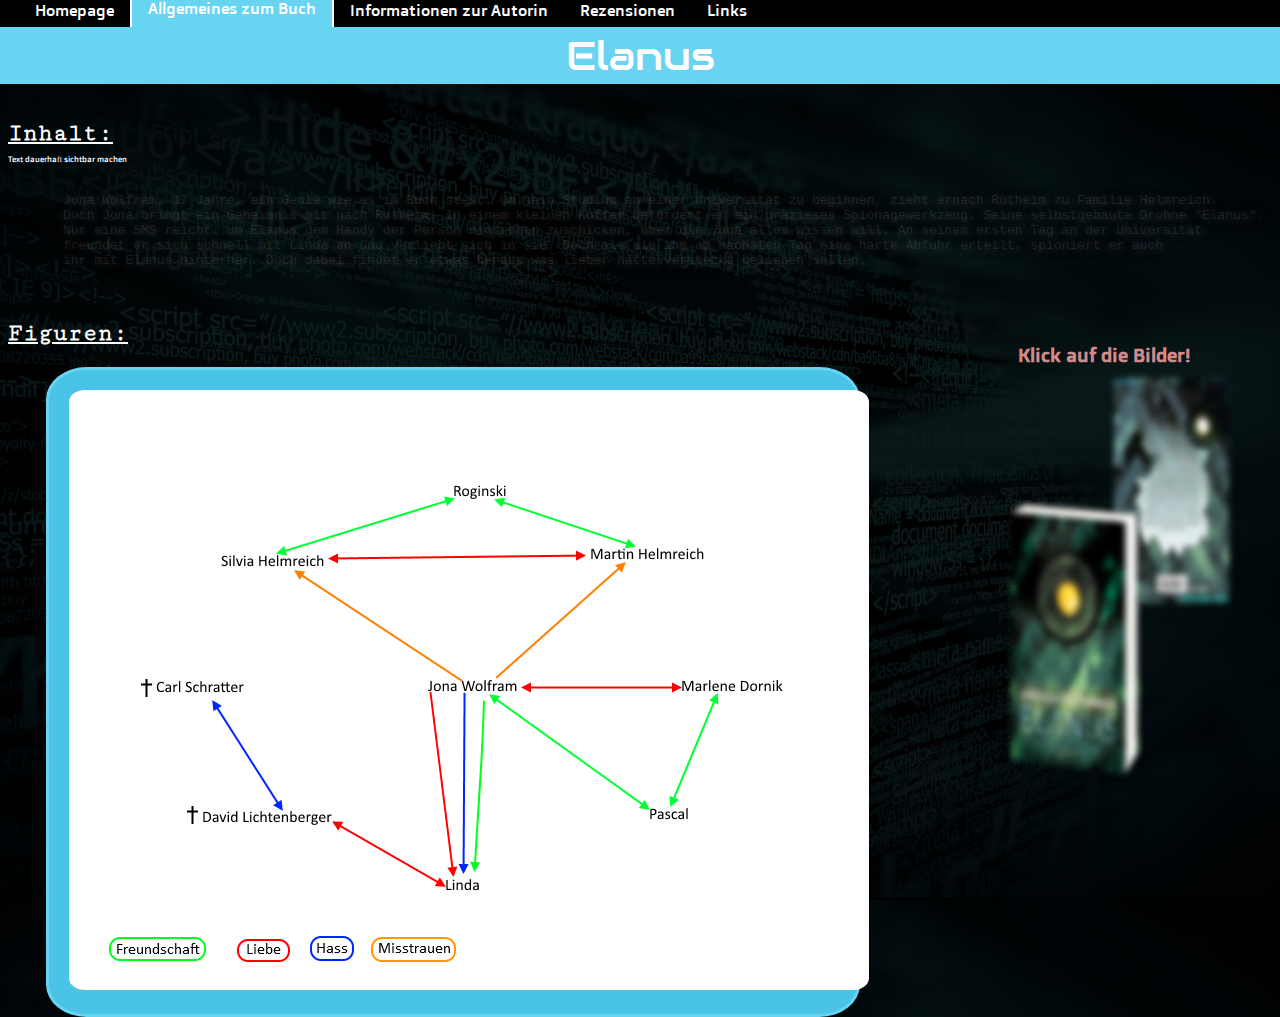
==== allgemein.html @ 72bca7bb "Witzige Popups" ====
﻿
<!DOCTYPE html>
<html class="html">
<head>
	<title>Elanus</title>
	<meta http-equiv="content-type" content="text/html; charset=UTF-8">
	<meta http-equiv="content-type" content="application/xhtml+xml; charset=UTF-8">
	<link rel="stylesheet" type="text/css" href="style.css">
	<meta name="viewport" content="width=device-width, initial-scale=0.3">
	<link href='https://fonts.googleapis.com/css?family=Audiowide' rel='stylesheet'>
	<link href='https://fonts.googleapis.com/css?family=Doppio One' rel='stylesheet'>
	<link href='https://fonts.googleapis.com/css?family=Cutive Mono' rel='stylesheet'>
</head>
<body style="cursor: url('cursor.ani')" background="3244234.jpg">

	<ul onmouseover="PlaySound('mySound')">
		<li><a href="index.html" class="tabulator" target="_top">Homepage</a></li>
		<li><a href="allgemein.html" target="_top" class="pageon">Allgemeines zum Buch</a></li>
		<li><a href="ursula.html">Informationen zur Autorin</a></li>
		<li><a href="rezensionen.html">Rezensionen</a></li>
		<li><a href="links.html">Links</a></li>
	</ul>

	<script src="javascript.js"></script>
	<audio src="mousehover.wav" id='mySound'></audio>


	<a style="text-decoration: none;font-size:250%;" href="https://xnoskill.github.io/Elanus/">
		<div class="banner">
			Elanus
		</div>
	</a>

	<a href="https://goo.gl/7yFv1D">
		<img src="elanus_rueckseite.jpg" class="thumbnail2">
	</a>
	<a href="https://goo.gl/7yFv1D">
		<img class="thumbnail1" src="elanus.png" alt="Elanus">
	</a>

	<a href="https://goo.gl/K3kgBh">
		<div class="sinnlos"><h3>Klick auf die Bilder!</h3></div>
	</a>

	<map name="testmap">
		<area shape="rect" coords="0,250,170,0" alt="Elanus_rofl_link"
				href="https://goo.gl/aCHbUw">
	</map>




	<map name="testmap">
		<area shape="rect" coords="0,250,170,0" alt="Elanus_rofl_link"
				href="https://goo.gl/aCHbUw">
	</map>
	<h2 align="left" class="up">
		<u>
			<br><br><br><br>Inhalt:
		</u>
	</h2>

	<div onclick="textFunction()">
		<p class="inhalt">Text dauerhaft sichtbar machen</p>
	</div>

	<pre class="text" id="mytext">
Jona Wolfram, 17 Jahre, ein Genie wie es im Buch steht. Um sein Studium an einer Universität zu beginnen, zieht ernach Rotheim zu Familie Helmreich.
Doch Jona bringt ein Geheimnis mit nach Rotheim. In einem kleinen Koffer befördert er ein präzieses Spionagewerkzeug. Seine selbstgebaute Drohne "Elanus".
Nur eine SMS reicht, um Elanus dem Handy der Person hinterher zuschicken, über die Jona alles wissen will. An seinem ersten Tag an der Universität
freundet er sich schnell mit Linda an und verliebt sich in sie. Doch als sie ihm am nächsten Tag eine harte Abfuhr erteilt, spioniert er auch
ihr mit Elanus hinterher. Doch dabei findet er etwas heraus was lieber hätte versteckt belieben sollen.
	</pre>



	<h2 align="left">
		<u>
			Figuren:
		</u>
	</h2>

<div class="popup">	
	<map name="figuren">
			<area shape="rect" coords="357,289,450,305" onclick="myFunction()" />
			<area shape="rect" coords="377,488,414,503" onclick="myFunctionthree()"/>
			<area shape="rect" coords="611,286,717,306" onclick="myFunctionfour()" />
			<area shape="rect" coords="577,416,622,433" onclick="myFunctionfive()" />
			<area shape="rect" coords="113,419,264,438" onclick="myFunctionsix()"  />
			<area shape="rect" coords="66,289,177,306"  onclick="myFunctionseven()"/>
			<area shape="rect" coords="148,162,257,179" onclick="myFunctioneight()"/>
			<area shape="rect" coords="518,155,639,170" onclick="myFunctionnine()" />
			<area shape="rect" coords="381,91,439,109"  onclick="myFunctionten()"  />	
		</map>
		<span class="popuptext" id="myPopup">
			Der schlaue Spion
		</span>
	</div>

<div class="popup3">
	<span class="popuptext3" id="popupthree">
		Die mehrschichtige Marketingstudentin
	</span>
</div>

<div class="popup4">
	<span class="popuptext4" id="popupfour">
		Die fürsorgliche Freundin
	</span>
</div>

<div class="popup5">
	<span class="popuptext5" id="popupfive">
		Der charmante Chaote
	</span>
</div>

<div class="popup6">
	<span class="popuptext6" id="popupsix">
		Der mordende Mathematiker
	</span>
</div>

<div class="popup7">
	<span class="popuptext7" id="popupseven">
		Der obszessive Ordnungsfreak
	</span>
</div>

<div class="popup8">
	<span class="popuptext8" id="popupeight">
		Die hysterische Hobbyköchin
	</span>
</div>

<div class="popup9">
	<span class="popuptext9" id="popupnine">
		Der aggressive Angsthase
	</span>
</div>

<div class="popup10">
	<span class="popuptext10" id="popupten">
		Der clevere Caterer
	</span>
</div>

<script src="javascript.js"></script>
	
	

<div class="figurenK">
		<img src="figurenkonstellation.png" style="height:auto;border-radius:2%;" usemap="#figuren" />
	</div>


	






</body>

</html>
---- style.css ----
/* HTML SETTINGS */
.html {
    height: 100%;
    margin-bottom: 0.01em;
}
.html:hover {
    cursor: url('cursor_csgo.cur'), auto;
}

/* THUMBNAIL1 FOR PICTURES */
.thumbnail1 {
    padding: 0px 0;
    position: absolute;
    overflow: hidden;
    top: 56%;
    right: 11%;
    width: 10%;
    height: 30%;
    transition: all .5s ease-in-out;
    -webkit-filter: blur(3px);
}
.thumbnail1 > .wrap {
        background-repeat: no-repeat;
        background-size: cover;
        position: absolute;
        top: 0;
        bottom: 0;
        left: 0;
        right: 0;
        transform: scale(1);
        transition: transform 0.5s ease-in-out;
        z-index: -1;
}
.thumbnail1:hover {
    transform: scale(1.2);
    margin: -10px 0px 0px 15px;
    cursor: url('cursor_dreieck.cur'), auto;
    -webkit-filter:blur(0px);
}

.thumbnail2 {
    width: 9%;
    height: 25%;
    position: absolute;
    top: 42%;
    left: 87%;
    -webkit-filter: blur(3px);
    filter: blur(3px);
    -webkit-filter: blur(3px);
    -moz-filter: blur(3px);
    -o-filter: blur(3px);
    -ms-filter: blur(3px);
    transition: all .5s ease-in-out;
}
.thumbnail2:hover {
    cursor: url('cursor_dreieck.cur'), auto;
    -webkit-filter:blur(0px);
    filter: blur(0px);
    -moz-filter: blur(0px);
    -o-filter: blur(0px);
    -ms-filter: blur(0px);
    transform: scale(1);
    margin: 0% 0% 0% 0%;
}
/* THUMBNAIL2 FOR URSULA PICTURE */
.thumbnail3 {
    position: absolute;
    width: 22%;
    height:210px;
    padding: 0px 0;
    overflow: hidden;
    border-style:hidden;
    border-width: 1%;
    border-color: #282323;
    border-radius: 20%;
    top:60%;
    left:70%;
    transition: all 0.6s ease-in-out;
}
.thumbnail3:hover {
    transform: scale(1.05);
    margin: -10px 0px 0px 15px;
    border-style: hidden;
    border-radius:4%; 
    cursor: url('cursor_dreieck.cur'), auto;
}

/* ELANUS BANNER */
.banner {
    width: 99.55%;
    border-radius: 0px;
    border-style: solid;
    border-width: 3px;
    border-color: #68D4F2;
    position: absolute;
    left: 0%;
    top:4%;
    transition: all 0.7s ease-out;
    color: #ffffff;
    background: #68D4F2;
    border-color: #68d4f2;
    font-family: Audiowide;
    text-align: center;
    cursor: url('cursor_dreieck.cur'),auto;
}

.banner:hover {
    background: #51b9d5;
    border-color:#51b9d5;
}

@media (max-width:768px) {
    .banner {
        top: 5%;
    }
}
@media (max-width:1920px) {
    .banner {
        top: 3%;
    }
}

div.popup  {
    position: absolute;
    left:51%;
    top: 65.5%;
}

div.popup3 {
    position: absolute;
    left: 49%;
    top: 86.3%;
}
div.popup4 {
    position: absolute;
    left: 63%;
    top: 65.3%;
}
div.popup5 {
    position: absolute;
    left: 61%;
    top: 78.8%;
}
div.popup6 {
    position: absolute;
    left: 38%;
    top: 79%;
}
div.popup7 {
    position: absolute;
    left: 35%;
    top:65.5%;
}

div.popup8 {
    position: absolute;
    left: 39%;
    top: 52%;
}

div.popup9 {
    position: absolute;
    left: 58%;
    top: 51.5%;
}

div.popup10 {
    position: absolute;
    left: 50.5%;
    top: 44.8%;
}
/* POPUP SETTINGS */
.popup, .popup3, .popup4, .popup5, .popup6, .popup7, .popup8, .popup9, .popup10 {
    position: unset;
    display: inline-block;
    cursor: url('cursor_dreieck.cur'), auto;
    -webkit-user-select: none;
    -moz-user-select: none;
    -ms-user-select: none;
    user-select: none;
    transition: all .1s ease-in-out;
    font-size: 100%;
    color: #68D4F2;
    left: 2%;
    padding: 1%;
}

/* THE ACTUAL POPUP */
.popup .popuptext, .popup3 .popuptext3, .popup4 .popuptext4, .popup5 .popuptext5, .popup6 .popuptext6, .popup7 .popuptext7, .popup8 .popuptext8, .popup9 .popuptext9, .popup10 .popuptext10 {
    visibility: hidden;
    width: auto;
    background-color: #8F97FF;
    color: #fff;
    text-align: center;
    border-radius: 10px;
    padding: 20% 25%;
    position: absolute;
    z-index: 1;
    bottom: 0%;
    left: 40%;
    margin-left: -40px;

}

/* THE POPUP ARROW */
.popup .popuptext::after, .popup3 .popuptext3::after, .popup4 .popuptext4::after, .popup5 .popuptext5::after, .popup6 .popuptext6::after, .popup7 .popuptext7::after, .popup8 .popuptext8::after, .popup9 .popuptext9::after, .popup10 .popuptext10::after {
    content: "";
    position: absolute;
    top: 100%;
    left: 35%;
    margin-left: -20%;
    border-width: 10px;
    border-style: solid;
    border-color: #757ECE transparent transparent transparent;
}

/* Toggle this class - hide and show the popup */
.popup .show, .popup3 .show, .popup4 .show, .popup5 .show, .popup6 .show, .popup7 .show, .popup8 .show, .popup9 .show, .popup10 .show {
    visibility: visible;
    -webkit-animation: fadeIn 1s;
    animation: fadeIn 2s;
}

/* POPUP ANIMATION (fade in the popup) */
@-webkit-keyframes fadeIn {
    from {opacity: 0;} 
    to {opacity: 1;}
}

@keyframes fadeIn {	
    from {opacity: 0;}
    to {opacity:1 ;}
}

/* POPUP ANIMATION WHEN HOVERED */

.popup:hover, .popup3:hover, .popup4:hover, .popup5:hover, .popup6:hover, .popup7:hover, .popup8:hover, .popup9:hover, .popup10:hover {
    transform: scale(1);
    text-decoration: none;
    color: #000000;
    border-style: hidden;
    z-index: 1;
}

/* THE SCOND POPUP */
.popup2 {
    margin: auto;
    padding: 10px;
    background: #fff;
    border-radius: 10px;
    width: 40%;
    position: relative;
    transition: all 2s ease-in-out;
}
.popup2 h2 {
    margin-top: 0;
    color: #333;
    font-family: Tahoma, Arial, sans-serif;
    text-decoration:underline;
    color:#1cd843;
}
.popup2 .close {
    position: absolute;
    top: 3%;
    right: 3%;
    transition: all 2.5s ease-in-out;
    font-size: 220%;
    font-weight: bold;
    text-decoration: none;
    color: #FF0000;
}
.popup2 .close:hover {
    color: #6BFF5E;
    -webkit-transform: translate(3%, -3%) rotate(12465deg);
    cursor: url('cursor_dreieck.cur'), auto;
}
.popup2 .content {
    max-height: 30%;
    overflow: auto;
    color:#000000;
    font-family: Doppio One;
    padding:2%;
}

/* THE BODY */
body {
    opacity: 1;
    transition: 1s opacity;
    font-family: Doppio One;
    background-size: cover;
    height: 100vh;
    display: table;
    width: 100%;
    background-position: center top;
    height: 350px;
    color: white;
   background-color:#222222;
}

/* ALL H2 */
h2 {
    font-family: Cutive Mono;
}

/* POPUP2 BOX*/
.box {
    width: 10%;
    margin: 0 auto;
    background: rgba(255,255,255,0.2);
    padding: 25px;
    border: 1.5px solid #fff;
    border-radius: 30px/30px;
    background-clip: padding-box;
    text-align: center;
}
.button {
    font-size: 1em;
    padding: 15px;
    color: #fff;
    border: 1.5px solid #68D4F2;
    border-radius: 70px/70px;
    text-decoration: none;
    cursor: url('cursor_dreieck.cur'), auto;
    transition: all 0.7s ease-out;
}
.button:hover {
    background: #68D4F2;
    transform: scale(1.02);
    margin: 0%;
}
.overlay {
    position: fixed;
    top: 0;
    bottom: 0;
    left: 0;
    right: 0;
    background: rgba(0, 0, 0, 0.4);
    transition: opacity 1200ms;
    visibility: hidden;
    opacity: 0;
}
.overlay:target {
    visibility: visible;
    opacity: 1;
}

/* I DONT KNOW WHAT THIS IS FOR*/
@media screen and (max-width: 700px) {
    .box {
        width: 70%;
    }

    .popup2 {
        width: 70%;
    }

    .a {
        text-decoration: none;
    }

    @media screen and (max-width: 700px) {
        .box {
            width: 70%;
        }

        .popup2 {
            width: 70%;
        }
    }
}
/* CLASS FOR THE JOKE */
.sinnlos {
    color:#D38A8A;
    position: absolute;
    top: 36%;
    right: 7%;
    transition: all .2s ease-in;
}
.sinnlos:hover{
    text-decoration: underline;
    transform: scale(0.93);
    margin: 0.05% 0% 0% 0.05%;
}

/* TEXT */
.text {
    left: 3%;
    position: relative;
    transition: all .5s ease-in-out;
    color: rgba(255,255,255,0.1);
    text-shadow: 0 0 5px rgba(0,0,0,0.5);
    padding: 1.3%;
    text-shadow: 2px 2px 8px #333;
}
.text:hover {
    margin: 1% 0% 0% 0%;
    transform: scale(1.05);
    color:#FFF;
    width:auto;
    border-style:hidden;
    background: rgba(0, 0, 0, 0.3);
}

/*Inhaltbutton*/
.inhalt {
    color: white;
    font-size: 50%;
    margin-top: -1%;
    position:relative;
    width:10%;
}
.inhalt:hover {
    border-style:solid;
    border-color:aqua;
    border-width:1px;
    width:6.5%;
}

@media (max-width:1366px) {
    .inhalt:hover {
        width: 9%;
    }
}

.textb {
    margin: 0% 0% 0% 0%;
    transform: scale(1.05);
    color: #FFF;
    width: 100%;
    border-style: hidden;
    background: rgba(0, 0, 0, 0.3);
    cursor: url('cursor_dreieck.cur'),auto;
}

.menu {
    margin-left: 20px;
    padding: 14px 16px;
  
    border-left: 2px;
    border-right: 2px;
    border-left-color: #fff;
    border-left-style: solid;
    border-right-color: #fff;
    border-top-color: #fff;
    border-right-style: solid;
    border-top-style: solid;
    margin-top:-2px;
    background-color:#68D4F2;
    transition: all .1s ease-in-out
}
.menu:hover{
    cursor: url('cursor_dreieck.cur'), auto;
   
    border-left:2px;
    border-right:2px;
    border-left-color:#fff;
    border-left:solid;
    border-right-color:#fff;
    border-top-color:#fff;
    border-right:solid;
    border-top-style:solid;
    position:relative;
    border-top:solid;
}
.tabulator {
    margin-left: 20px;
    padding: 14px 16px;
}
li a:hover {
    cursor: url('cursor_dreieck.cur'), auto;
    border-top: 2px;
    border-left: 2px;
    border-right: 2px;
    border-left-color: #fff;
    border-left-style: solid;
    border-right-color: #fff;
    border-top-color: #fff;
    border-right-style: solid;
    border-top-style: solid;
    margin-bottom: 0%;
}
/*Men�liste oben*/
ul {
    list-style-type: none;
    margin-top: -18px;
    padding: 0;
    overflow: hidden;
    background-color: #000;
    position: relative;
    top: 0px;
    margin-left: -9px;
    width: 100%;
}
@media (max-width:1368px){
    ul  {
        margin-top:-22px;
    }
}


@media(max-width:1368px) {
    .pageon{
        margin-top:-2px;
    }
}
@media(max-width:1368px){
    .tabulator {
        margin-top:-0px;
    }
}
@media(max-width:1368px){
    .menu {
        margin-top:-2px;
        margin: -1% 0% -0.01% 0%;
    }
}
@media (max-width:1368px) {
    li a:hover {
        margin: -1% 0% -0.01% 0%;
    }
    .menu:hover{
        margin: -1% 0% -0.01% 0%;
    }
}

.pageon {
  
    border-left: 2px;
    border-right: 2px;
    border-left-color: #fff;
    border-left-style: solid;
    border-right-color: #fff;
    border-top-color: #fff;
    border-right-style: solid;
    
    background-color:#68D4F2;
}
li {
    float: left;
}

li a {
    display: block;
    color: white;
    text-align: center;
    padding: 14px 16px;
    text-decoration: none;
    transition: all 0.1s ease-in-out;
}

li a:hover {
    background-color: #68D4F2;
    cursor: url('cursor_dreieck.cur'), auto;
}

li a.active {
    background-color: #13bf56;
    cursor: url('cursor_dreieck.cur'),auto;   
}
li a:hover {
        background-color: #8F97FF;
        }

.up {
    margin-top: -3%;
}


div.polaroid {
    width: auto;
    background-color: white;
    box-shadow: 0 4px 8px 0 rgba(0, 0, 0, 0.2), 0 6px 20px 0 rgba(0, 0, 0, 0.19);
    margin-bottom: 25px;
    float: left;
    margin-top: 8%;
    margin-left: 5%;
    position:relative;
    top:1%;
   
}

div.container {
    text-align: center;
    padding: 5px 20px;
    color: black;
    overflow:hidden;
}
div.cbuecher {
    background-color: white;
    margin-bottom: 25px;
    margin-left: 3%;
    box-shadow: 0 4px 8px 0 rgba(0, 0, 0, 0.2), 0 6px 20px 0 rgba(0, 0, 0, 0.19);
    float:left;
    width:10%;
    text-decoration:none;
    color: black;
    z-index: 2;
    
}
.containeru {
    text-align:center;
    padding:  1px;
    color:black;
    text-decoration: none;
    
}
div.cbuecher:hover {
    border: 1px solid #3b3b3b;
}

div.polaroidc {
    height: auto;
    max-width: 100%;
    background-color: white;
    box-shadow: 0 4px 8px 0 rgba(0, 0, 0, 0.2), 0 6px 20px 0 rgba(0, 0, 0, 0.19);
    margin-bottom: 25px;
    float:left;
    margin-top: 8%;
    margin-left: 19.5%;
  
}

div.polaroid3 {
    width: auto;
    height: auto;
    background-color: white;
    box-shadow: 0 4px 8px 0 rgba(0, 0, 0, 0.2), 0 6px 20px 0 rgba(0, 0, 0, 0.19);
    margin-bottom: 25px;
    float: right;
    margin-top: 8%;
    margin-right: 5%;
    resize: vertical;
}

@media (max-width:1368  px) {
    div.polaroid {
        margin-left:3%;
    }
    div.polaroidc {
        margin-left: 11.5%;
    }
    div.polaroid3 {
        margin-right:3%;
    }
}

.text_ursula { 
    position: absolute;
    padding: 1%;
    top: 20%;
    background-color: white;
    color: black;
    left:30%;
    width: 40%;
}

.figurenK {
    padding: 20px;
    width:42%;
    margin-left: 28%;  
    border-style:solid;
    border-color:#68D4F2;
    position:relative;
    background:#4ac4e6;
    border-radius: 2%;
}
@media (max-width:1386px) {
    .figurenK {
        width: 60%;
        border-radius: 5%;
        left: -25%;
    }
}
.figurenK:hover{
    cursor: url('cursor_dreieck.cur'), auto;
}
img.ursula {
    padding-right:1%;
    z-index: 1;
}
.a {
    text-decoration:none;
}
.linkbild {
    width: 5%;
    height: auto;
    margin-top: 2%;
    margin-left: 1%;
}
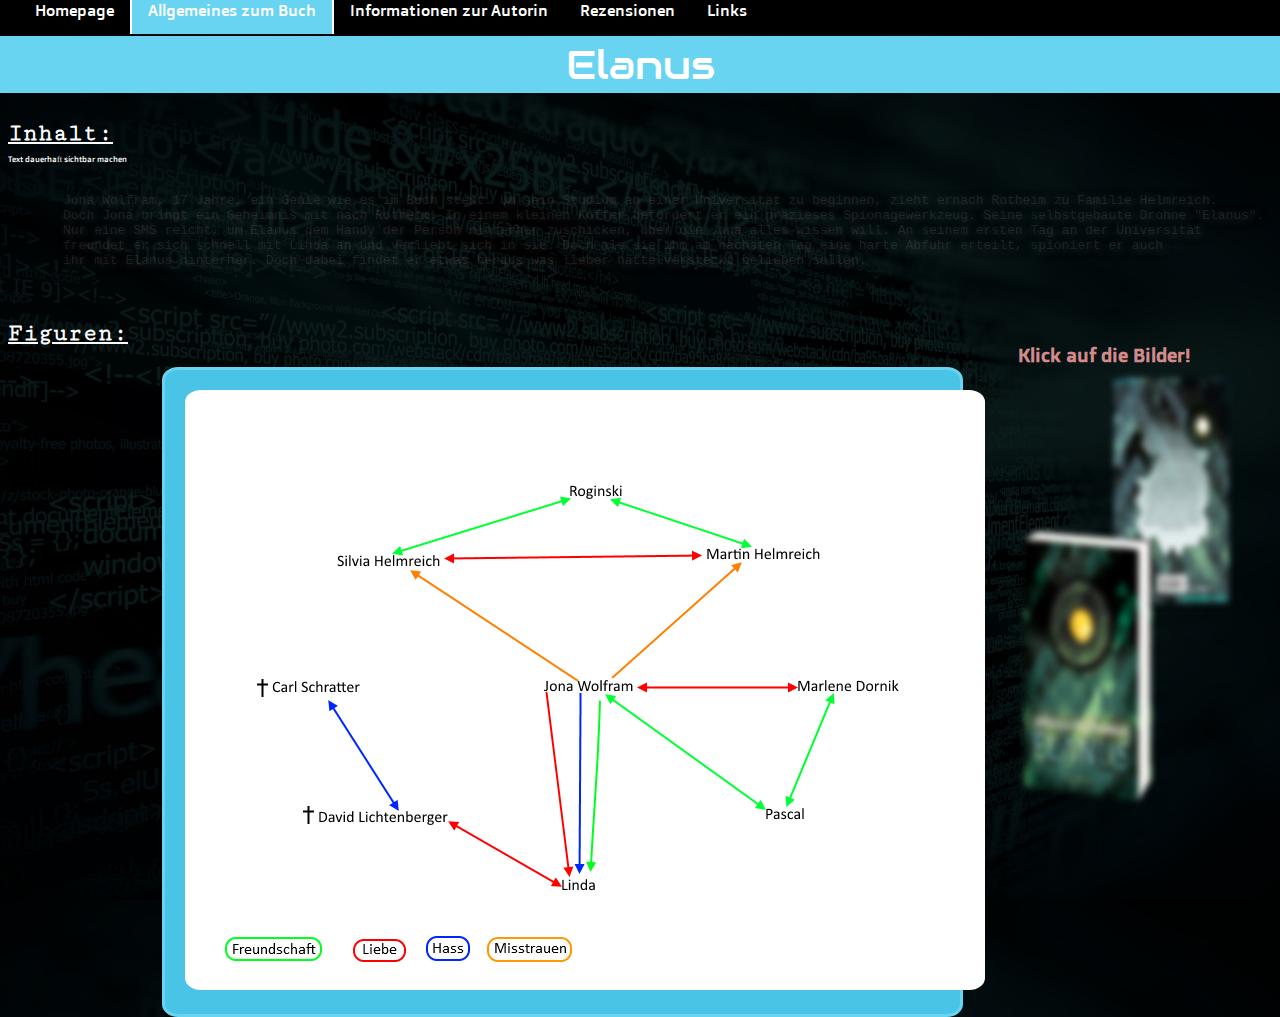
==== commit 5c2fd695: "schon mal n bissl media" ====
--- a/allgemein.html
+++ b/allgemein.html
@@ -32,7 +32,7 @@
 	</a>
 
 	<a href="https://goo.gl/7yFv1D">
-		<img src="elanus_rueckseite.jpg" class="thumbnail2">
+		<img src="elanus_rueckseite.jpg" class="thumbnail2" alt="Elanus - Rückseite">
 	</a>
 	<a href="https://goo.gl/7yFv1D">
 		<img class="thumbnail1" src="elanus.png" alt="Elanus">
--- a/style.css
+++ b/style.css
@@ -18,6 +18,17 @@
     height: 30%;
     transition: all .5s ease-in-out;
     -webkit-filter: blur(3px);
+}
+@media (max-width:1368px) {
+    .thumbnail1 {
+        right: 10%;
+        top: 59%;
+    }
+}
+@media (max-width:1368px) {
+    .thumbnail2 {
+        top: 46%;
+    }
 }
 .thumbnail1 > .wrap {
         background-repeat: no-repeat;
@@ -117,6 +128,11 @@
 @media (max-width:1920px) {
     .banner {
         top: 3%;
+    }
+}
+@media (max-width:1368px) {
+    .banner {
+        top: 4%;
     }
 }
 
@@ -466,6 +482,13 @@
     margin-left: 20px;
     padding: 14px 16px;
 }
+ @media (max-width:1368px) {
+     .tabulator:hover {
+         margin-left:20px;
+     }
+ }
+
+
 li a:hover {
     cursor: url('cursor_dreieck.cur'), auto;
     border-top: 2px;
@@ -500,18 +523,20 @@
 
 @media(max-width:1368px) {
     .pageon{
-        margin-top:-2px;
+      
     }
 }
 @media(max-width:1368px){
     .tabulator {
-        margin-top:-0px;
+        
+        margin-left:20px;
     }
 }
 @media(max-width:1368px){
     .menu {
         margin-top:-2px;
         margin: -1% 0% -0.01% 0%;
+        margin-left:20px;
     }
 }
 @media (max-width:1368px) {
@@ -519,7 +544,7 @@
         margin: -1% 0% -0.01% 0%;
     }
     .menu:hover{
-        margin: -1% 0% -0.01% 0%;
+       margin: 0% 0% 0% 20px;
     }
 }
 
@@ -597,6 +622,11 @@
     z-index: 2;
     
 }
+@media (max-width:1368px) {
+    div.cbuecher {
+        width: 10%;
+    }
+}
 .containeru {
     text-align:center;
     padding:  1px;
@@ -653,7 +683,12 @@
     left:30%;
     width: 40%;
 }
-
+@media (max-width:1368px) {
+    .text_ursula {
+        width:60%;
+        left:20%;
+    }
+}
 .figurenK {
     padding: 20px;
     width:42%;
@@ -666,9 +701,9 @@
 }
 @media (max-width:1386px) {
     .figurenK {
-        width: 60%;
-        border-radius: 5%;
-        left: -25%;
+        width: 59%;
+        border-radius: 2%;
+        left: -16%;
     }
 }
 .figurenK:hover{
@@ -686,4 +721,34 @@
     height: auto;
     margin-top: 2%;
     margin-left: 1%;
+}
+
+.menureiter1 ,menureiter2 ,menureiter3 ,menureiter4 {
+    border-style:solid;
+    border-color:#fff;
+    position:relative;
+}
+.menureiter1:hover, .menureiter2:hover, .menureiter3:hover, .menureiter4:hover {
+    border-background: #fff;
+    border-color:#68D4F2
+}
+.cover {
+    margin: 0 auto;
+    width:90%;
+    height:80%;
+    position:absolute;
+    top:50%;
+    transition: 0.3s ease-in;
+}
+.cover:hover {
+   transform: scale(1.08);
+}
+@media (max-width:1368px) {
+    .cover {
+        width: 50%;
+        height:auto;
+        position: absolute;
+        left: 26%;
+        top: 30%;
+    }
 }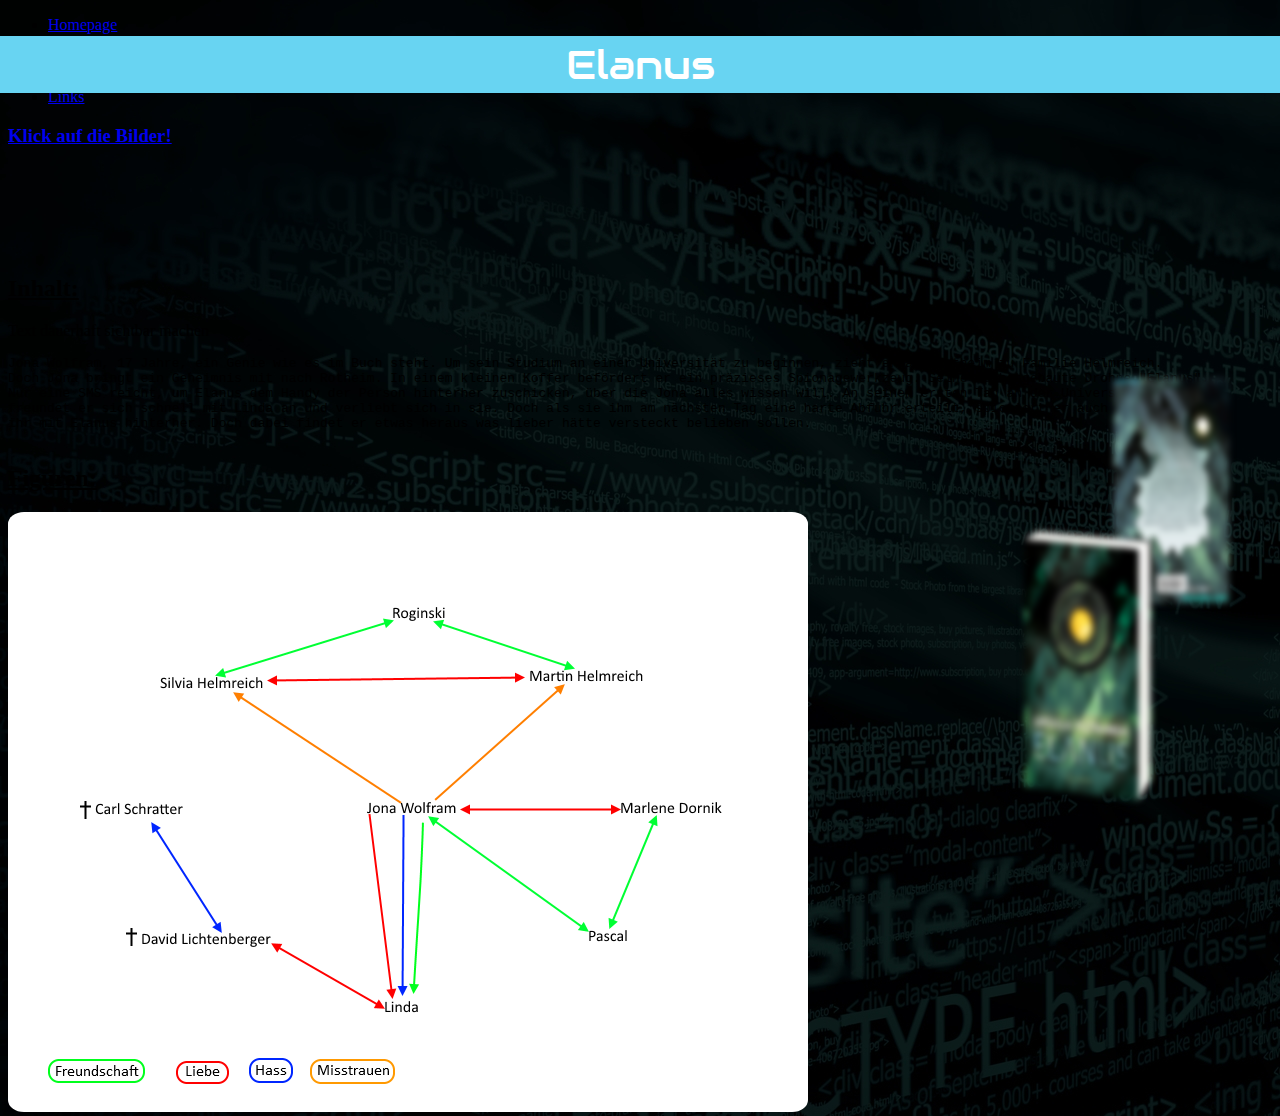
==== commit ffb0b2bd: "updatassss" ====
--- a/allgemein.html
+++ b/allgemein.html
@@ -1,5 +1,4 @@
-﻿
-<!DOCTYPE html>
+﻿<!DOCTYPE html>
 <html class="html">
 <head>
 	<title>Elanus</title>
--- a/style.css
+++ b/style.css
@@ -249,6 +249,18 @@
 }
 
 /* POPUP ANIMATION WHEN HOVERED */
+
+
+.popup:hover {
+    transform: scale(1);
+    
+    text-decoration: none;
+    color: #000000;
+    border-style: hidden;
+    
+    background: #fff;
+    z-index:1;
+    
 
 .popup:hover, .popup3:hover, .popup4:hover, .popup5:hover, .popup6:hover, .popup7:hover, .popup8:hover, .popup9:hover, .popup10:hover {
     transform: scale(1);
@@ -514,24 +526,21 @@
     margin-left: -9px;
     width: 100%;
 }
-@media (max-width:1368px){
-    ul  {
-        margin-top:-22px;
-    }
-}
 
 
 @media(max-width:1368px) {
-    .pageon{
-      
-    }
-}
-@media(max-width:1368px){
-    .tabulator {
-        
-        margin-left:20px;
-    }
-}
+    .pageon {
+    border-left: 2px;
+    border-right: 2px;
+    border-left-color: #fff;
+    border-left-style: solid;
+    border-right-color: #fff;
+    border-top-color: #fff;
+    border-right-style: solid;   
+    background-color:#68D4F2;
+    }
+}
+
 @media(max-width:1368px){
     .menu {
         margin-top:-2px;
@@ -556,8 +565,7 @@
     border-left-style: solid;
     border-right-color: #fff;
     border-top-color: #fff;
-    border-right-style: solid;
-    
+    border-right-style: solid;   
     background-color:#68D4F2;
 }
 li {
@@ -604,7 +612,7 @@
    
 }
 
-div.container {
+.container {
     text-align: center;
     padding: 5px 20px;
     color: black;
@@ -722,30 +730,26 @@
     margin-top: 2%;
     margin-left: 1%;
 }
-
-.menureiter1 ,menureiter2 ,menureiter3 ,menureiter4 {
-    border-style:solid;
-    border-color:#fff;
-    position:relative;
-}
-.menureiter1:hover, .menureiter2:hover, .menureiter3:hover, .menureiter4:hover {
-    border-background: #fff;
-    border-color:#68D4F2
-}
+@media (max-width:1368px) {
+    .linkbild {
+        width:1%;
+    }
+}
+
 .cover {
-    margin: 0 auto;
-    width:90%;
-    height:80%;
     position:absolute;
-    top:50%;
     transition: 0.3s ease-in;
+    display: block;
+    margin-left: auto;
+    margin-right: auto;
+    width: 50%;
 }
 .cover:hover {
    transform: scale(1.08);
 }
 @media (max-width:1368px) {
     .cover {
-        width: 50%;
+        width: 20%;
         height:auto;
         position: absolute;
         left: 26%;
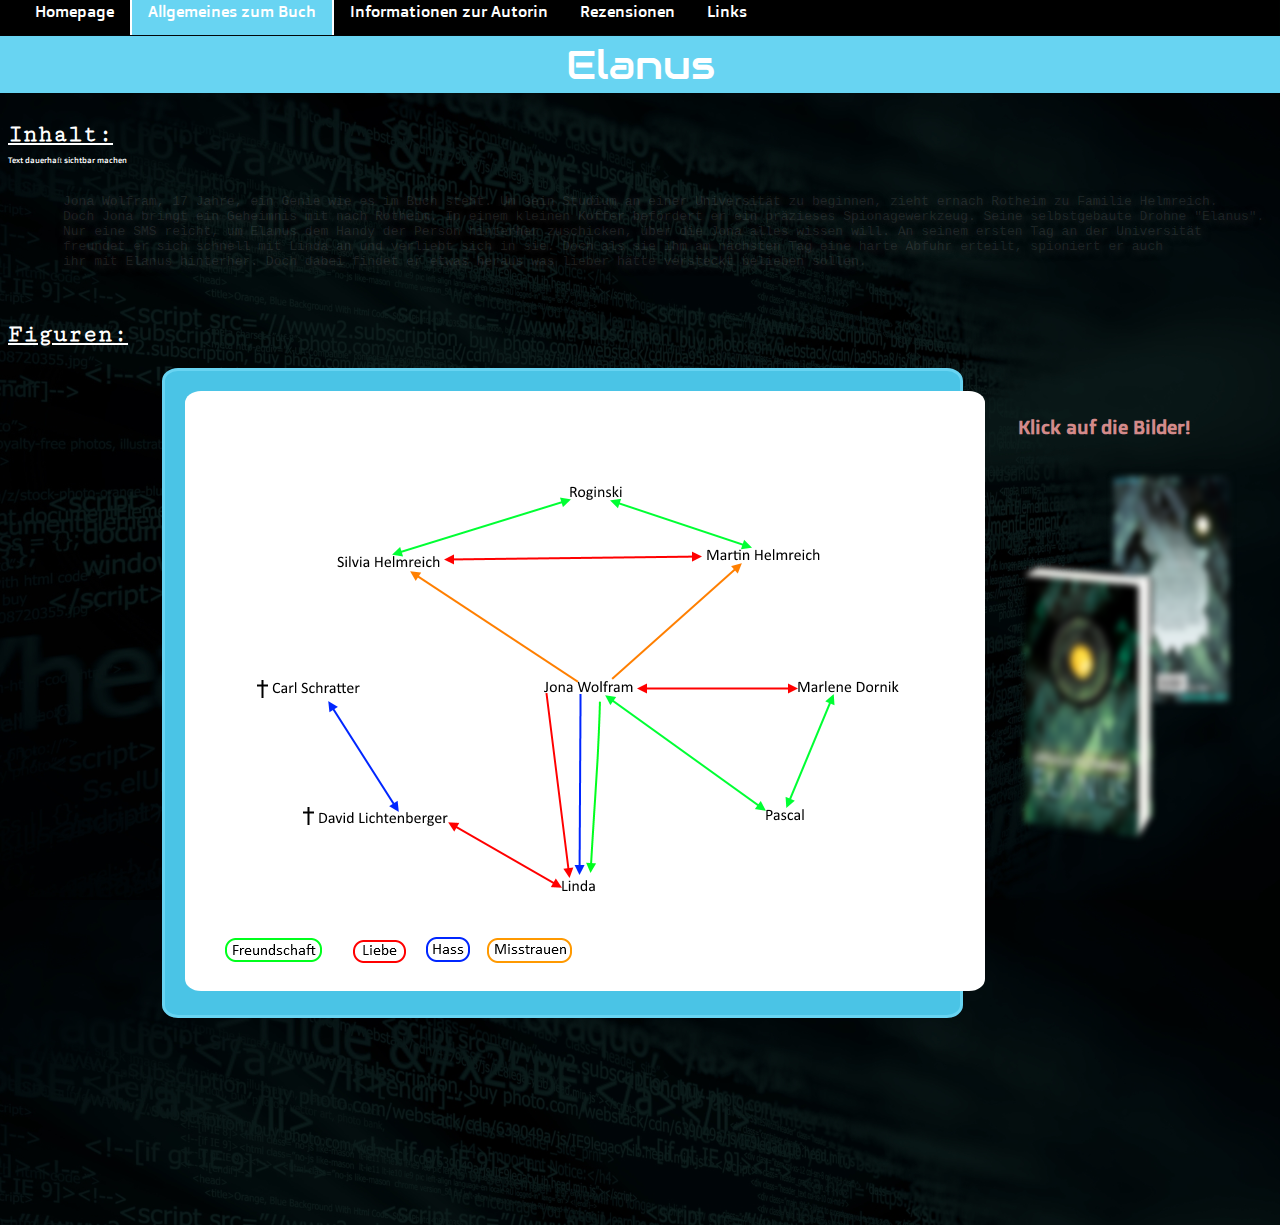
==== commit 485c6498: "neu" ====
--- a/allgemein.html
+++ b/allgemein.html
@@ -1,4 +1,5 @@
-﻿<!DOCTYPE html>
+﻿
+<!DOCTYPE html>
 <html class="html">
 <head>
 	<title>Elanus</title>
--- a/style.css
+++ b/style.css
@@ -22,14 +22,10 @@
 @media (max-width:1368px) {
     .thumbnail1 {
         right: 10%;
-        top: 59%;
-    }
-}
-@media (max-width:1368px) {
-    .thumbnail2 {
-        top: 46%;
-    }
-}
+        top: 63%;
+    }
+}
+
 .thumbnail1 > .wrap {
         background-repeat: no-repeat;
         background-size: cover;
@@ -63,6 +59,11 @@
     -ms-filter: blur(3px);
     transition: all .5s ease-in-out;
 }
+@media (max-width:1368px) {
+    .thumbnail2 {
+        top: 53%;
+    }
+}
 .thumbnail2:hover {
     cursor: url('cursor_dreieck.cur'), auto;
     -webkit-filter:blur(0px);
@@ -185,6 +186,45 @@
     left: 50.5%;
     top: 44.8%;
 }
+@media (max-width:1368px) {
+    div.popup {
+        left: 43%;
+        top: 99.4%;
+    }
+    div.popup3 {
+        left:43%;
+        top:131%;
+    }
+    div.popup4 {
+        left: 63%;
+        top:100%;
+    }
+    div.popup5 {
+        left:59%;
+        top:119.6%;
+    }
+    div.popup6 {
+        top:120%;
+        left:26%;
+    }
+    div.popup7 {
+        top:99.7%;
+        left: 22%;
+    }
+    div.popup8 {
+        top: 80%;
+        left: 27%;
+    }
+    div.popup9 {
+        top: 79%;
+        left: 55%;
+    }
+    div.popup10 {
+        top: 69.5%;
+        left: 45%;
+    }
+}
+
 /* POPUP SETTINGS */
 .popup, .popup3, .popup4, .popup5, .popup6, .popup7, .popup8, .popup9, .popup10 {
     position: unset;
@@ -249,18 +289,6 @@
 }
 
 /* POPUP ANIMATION WHEN HOVERED */
-
-
-.popup:hover {
-    transform: scale(1);
-    
-    text-decoration: none;
-    color: #000000;
-    border-style: hidden;
-    
-    background: #fff;
-    z-index:1;
-    
 
 .popup:hover, .popup3:hover, .popup4:hover, .popup5:hover, .popup6:hover, .popup7:hover, .popup8:hover, .popup9:hover, .popup10:hover {
     transform: scale(1);
@@ -408,6 +436,11 @@
     text-decoration: underline;
     transform: scale(0.93);
     margin: 0.05% 0% 0% 0.05%;
+}
+@media(max-width:1368px) {
+    .sinnlos {
+        top: 44%;
+    }
 }
 
 /* TEXT */
@@ -526,21 +559,24 @@
     margin-left: -9px;
     width: 100%;
 }
+@media (max-width:1368px){
+    ul  {
+        margin-top:-21px;
+    }
+}
 
 
 @media(max-width:1368px) {
-    .pageon {
-    border-left: 2px;
-    border-right: 2px;
-    border-left-color: #fff;
-    border-left-style: solid;
-    border-right-color: #fff;
-    border-top-color: #fff;
-    border-right-style: solid;   
-    background-color:#68D4F2;
-    }
-}
-
+    .pageon{
+      
+    }
+}
+@media(max-width:1368px){
+    .tabulator {
+        
+        margin-left:20px;
+    }
+}
 @media(max-width:1368px){
     .menu {
         margin-top:-2px;
@@ -565,7 +601,8 @@
     border-left-style: solid;
     border-right-color: #fff;
     border-top-color: #fff;
-    border-right-style: solid;   
+    border-right-style: solid;
+    
     background-color:#68D4F2;
 }
 li {
@@ -612,7 +649,7 @@
    
 }
 
-.container {
+div.container {
     text-align: center;
     padding: 5px 20px;
     color: black;
@@ -630,10 +667,14 @@
     z-index: 2;
     
 }
+ 
+
+
 @media (max-width:1368px) {
     div.cbuecher {
         width: 10%;
     }
+    
 }
 .containeru {
     text-align:center;
@@ -670,7 +711,7 @@
     resize: vertical;
 }
 
-@media (max-width:1368  px) {
+@media (max-width:1368px) {
     div.polaroid {
         margin-left:3%;
     }
@@ -730,26 +771,30 @@
     margin-top: 2%;
     margin-left: 1%;
 }
-@media (max-width:1368px) {
-    .linkbild {
-        width:1%;
-    }
-}
-
+
+.menureiter1 ,menureiter2 ,menureiter3 ,menureiter4 {
+    border-style:solid;
+    border-color:#fff;
+    position:relative;
+}
+.menureiter1:hover, .menureiter2:hover, .menureiter3:hover, .menureiter4:hover {
+    border-background: #fff;
+    border-color:#68D4F2
+}
 .cover {
+    margin: 0 auto;
+    width:90%;
+    height:80%;
     position:absolute;
+    top:50%;
     transition: 0.3s ease-in;
-    display: block;
-    margin-left: auto;
-    margin-right: auto;
-    width: 50%;
 }
 .cover:hover {
    transform: scale(1.08);
 }
 @media (max-width:1368px) {
     .cover {
-        width: 20%;
+        width: 50%;
         height:auto;
         position: absolute;
         left: 26%;
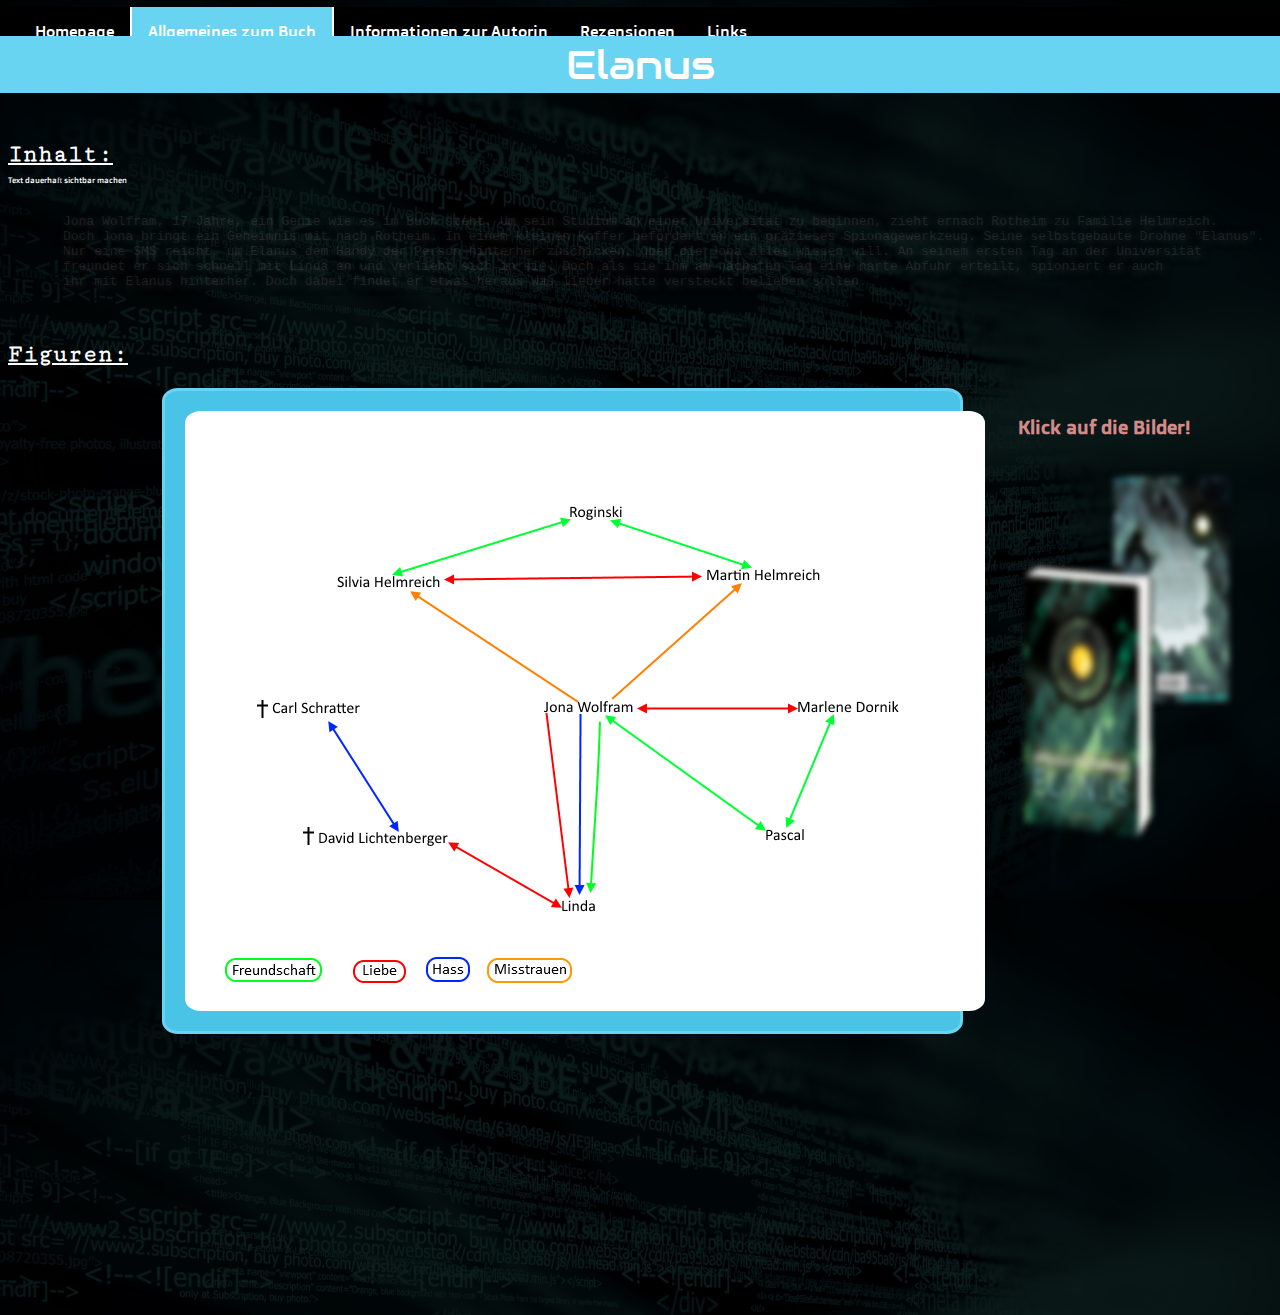
==== commit 405abf0e: "Test" ====
--- a/allgemein.html
+++ b/allgemein.html
@@ -1,4 +1,4 @@
-﻿
+﻿njukiol
 <!DOCTYPE html>
 <html class="html">
 <head>
@@ -32,7 +32,7 @@
 	</a>
 
 	<a href="https://goo.gl/7yFv1D">
-		<img src="elanus_rueckseite.jpg" class="thumbnail2" alt="Elanus - Rückseite">
+		<img src="elanus_rueckseite.jpg" class="thumbnail2">
 	</a>
 	<a href="https://goo.gl/7yFv1D">
 		<img class="thumbnail1" src="elanus.png" alt="Elanus">
--- a/style.css
+++ b/style.css
@@ -189,26 +189,26 @@
 @media (max-width:1368px) {
     div.popup {
         left: 43%;
-        top: 99.4%;
+        top: 108%;
     }
     div.popup3 {
         left:43%;
-        top:131%;
+        top:141%;
     }
     div.popup4 {
         left: 63%;
-        top:100%;
+        top:107.5%;
     }
     div.popup5 {
         left:59%;
-        top:119.6%;
+        top:129.5%;
     }
     div.popup6 {
-        top:120%;
+        top:129.6%;
         left:26%;
     }
     div.popup7 {
-        top:99.7%;
+        top:108.3%;
         left: 22%;
     }
     div.popup8 {
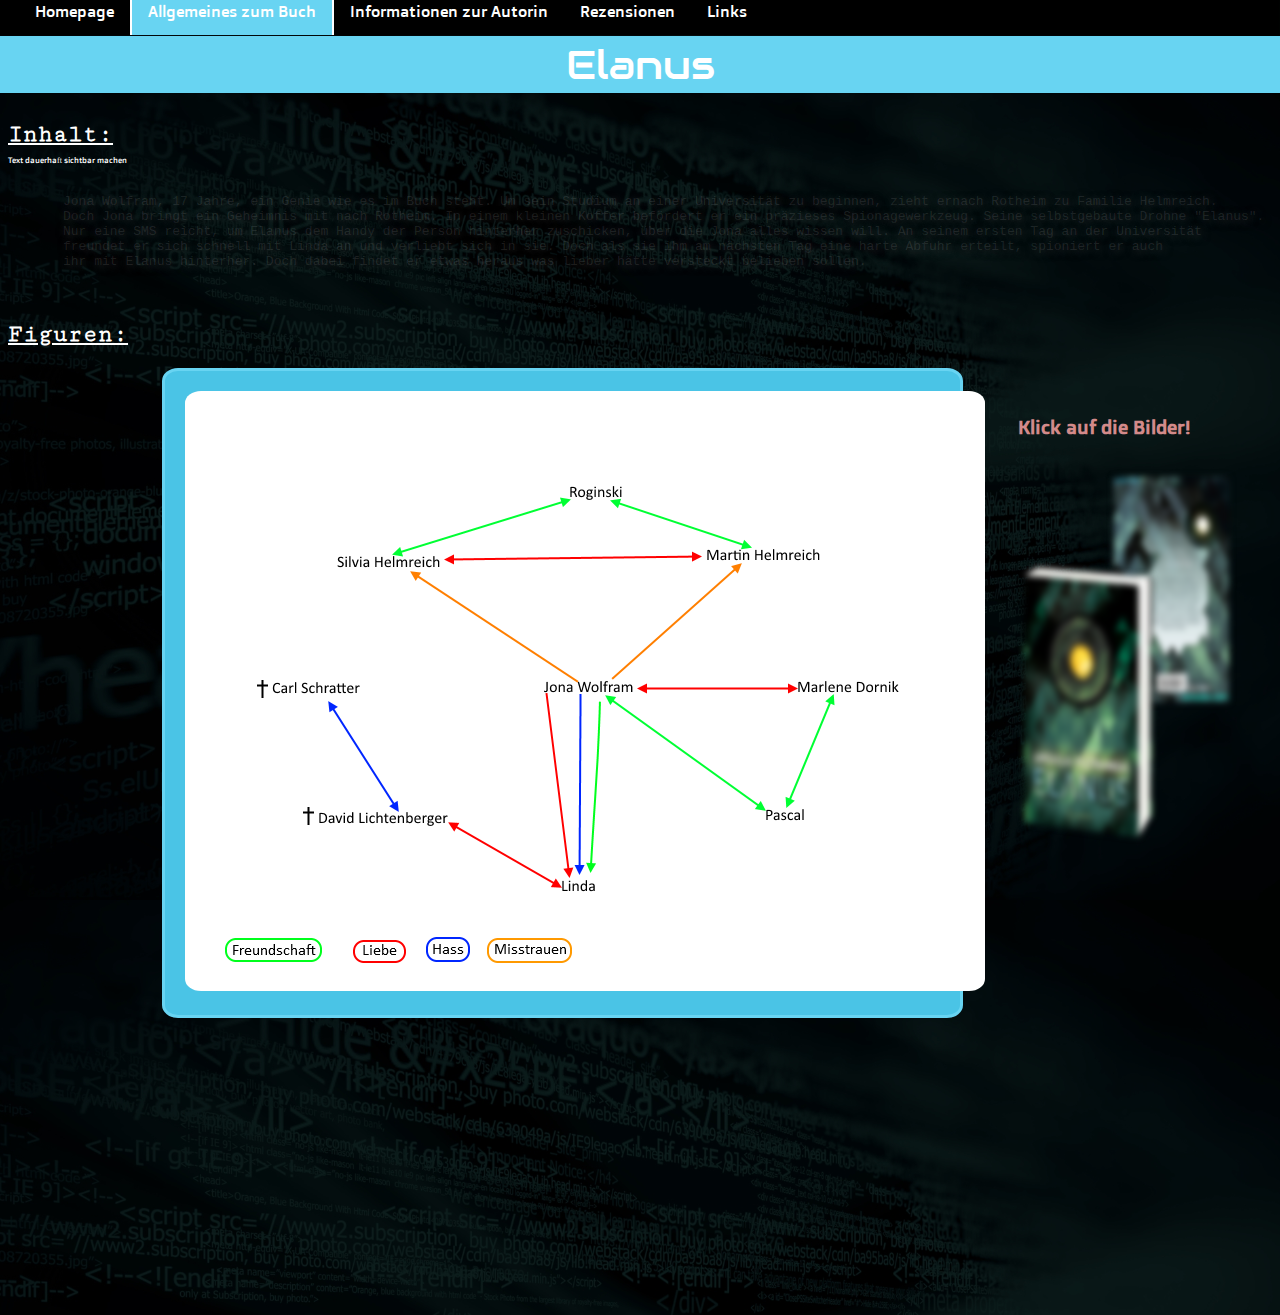
==== commit 3e8e43bf: "fix" ====
--- a/allgemein.html
+++ b/allgemein.html
@@ -1,5 +1,4 @@
-﻿njukiol
-<!DOCTYPE html>
+﻿<!DOCTYPE html>
 <html class="html">
 <head>
 	<title>Elanus</title>
@@ -12,7 +11,6 @@
 	<link href='https://fonts.googleapis.com/css?family=Cutive Mono' rel='stylesheet'>
 </head>
 <body style="cursor: url('cursor.ani')" background="3244234.jpg">
-
 	<ul onmouseover="PlaySound('mySound')">
 		<li><a href="index.html" class="tabulator" target="_top">Homepage</a></li>
 		<li><a href="allgemein.html" target="_top" class="pageon">Allgemeines zum Buch</a></li>
@@ -32,7 +30,7 @@
 	</a>
 
 	<a href="https://goo.gl/7yFv1D">
-		<img src="elanus_rueckseite.jpg" class="thumbnail2">
+		<img src="elanus_rueckseite.jpg" class="thumbnail2" alt="Elanus - Rückseite">
 	</a>
 	<a href="https://goo.gl/7yFv1D">
 		<img class="thumbnail1" src="elanus.png" alt="Elanus">
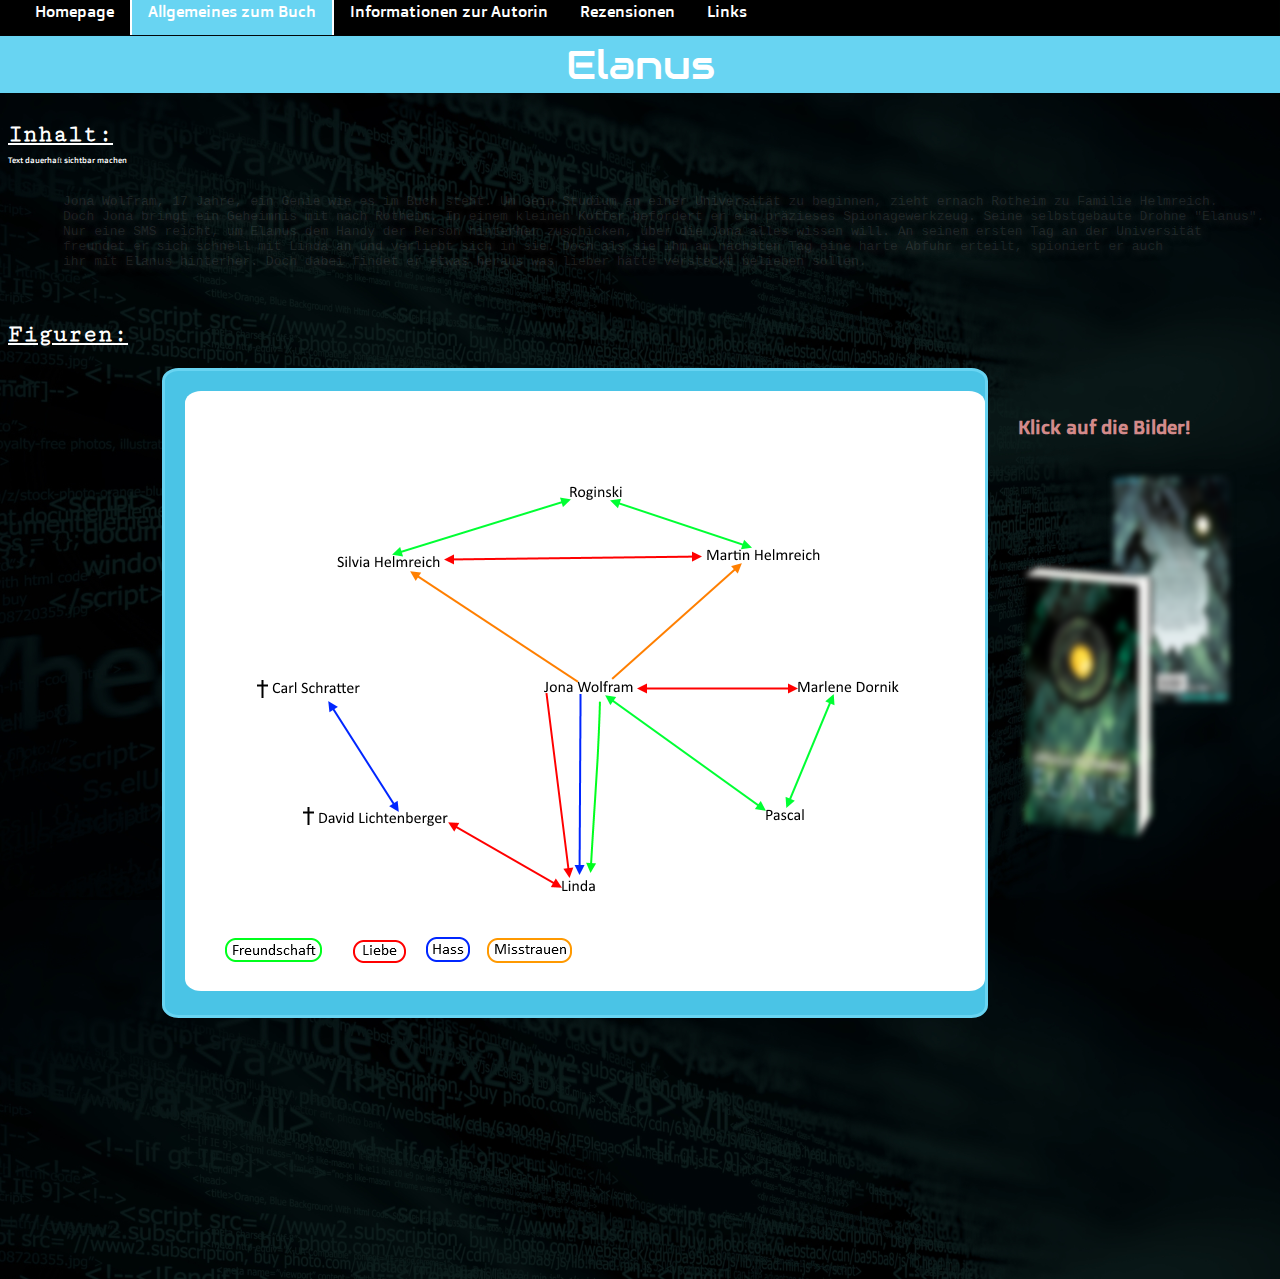
==== commit 95700a10: "zeugs" ====
--- a/allgemein.html
+++ b/allgemein.html
@@ -121,7 +121,7 @@
 
 <div class="popup7">
 	<span class="popuptext7" id="popupseven">
-		Der obszessive Ordnungsfreak
+		Der obsessive Ordnungsfreak
 	</span>
 </div>
 
--- a/style.css
+++ b/style.css
@@ -189,38 +189,38 @@
 @media (max-width:1368px) {
     div.popup {
         left: 43%;
-        top: 108%;
+        top: 104%;
     }
     div.popup3 {
         left:43%;
-        top:141%;
+        top:137%;
     }
     div.popup4 {
         left: 63%;
-        top:107.5%;
+        top:103.5%;
     }
     div.popup5 {
         left:59%;
-        top:129.5%;
+        top:125.5%;
     }
     div.popup6 {
-        top:129.6%;
+        top:125.6%;
         left:26%;
     }
     div.popup7 {
-        top:108.3%;
+        top:104.3%;
         left: 22%;
     }
     div.popup8 {
-        top: 80%;
+        top: 84%;
         left: 27%;
     }
     div.popup9 {
-        top: 79%;
+        top: 83%;
         left: 55%;
     }
     div.popup10 {
-        top: 69.5%;
+        top: 73.5%;
         left: 45%;
     }
 }
@@ -750,7 +750,7 @@
 }
 @media (max-width:1386px) {
     .figurenK {
-        width: 59%;
+        width: 61%;
         border-radius: 2%;
         left: -16%;
     }
